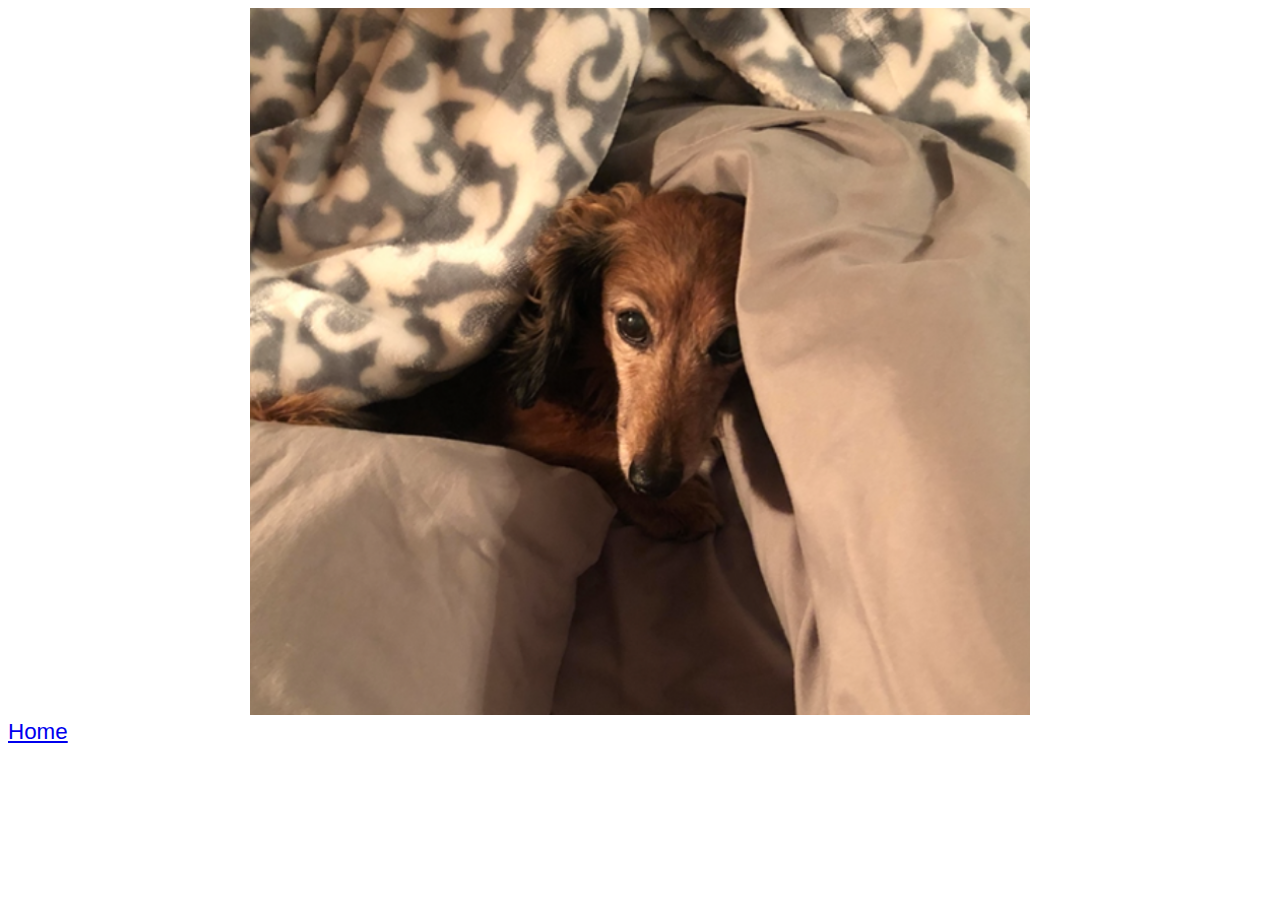
==== portfolio.html @ 453a3841 "adds responsive photo" ====
<!DOCTYPE html>
<html lang="en" dir="ltr">
  <head>
    <meta charset="utf-8">
    <link href="style.css" rel="stylesheet" type="text/css">
    <meta name="viewport" content="width=device-width, initial-scale=1">
    <title>Baby Dog</title>
  </head>
  <body>
    <div>
      <img src="assets/babydog.png" alt="sleepy dog" class="responsive-photo-90"/>
    </div>
    <a href="index.html">Home</a>
  </body>
</html>
---- style.css ----
body{
font-family:Arial,Verdana,sans-serif;
font-size:1.4rem;
line-height:1.5;
}

li{
font-size:1.2rem;
}

.responsive-photo-90 {
  display: block;
  width: 80%;
  margin-right: auto;
  margin-left: auto;
  max-width: 780px;
}
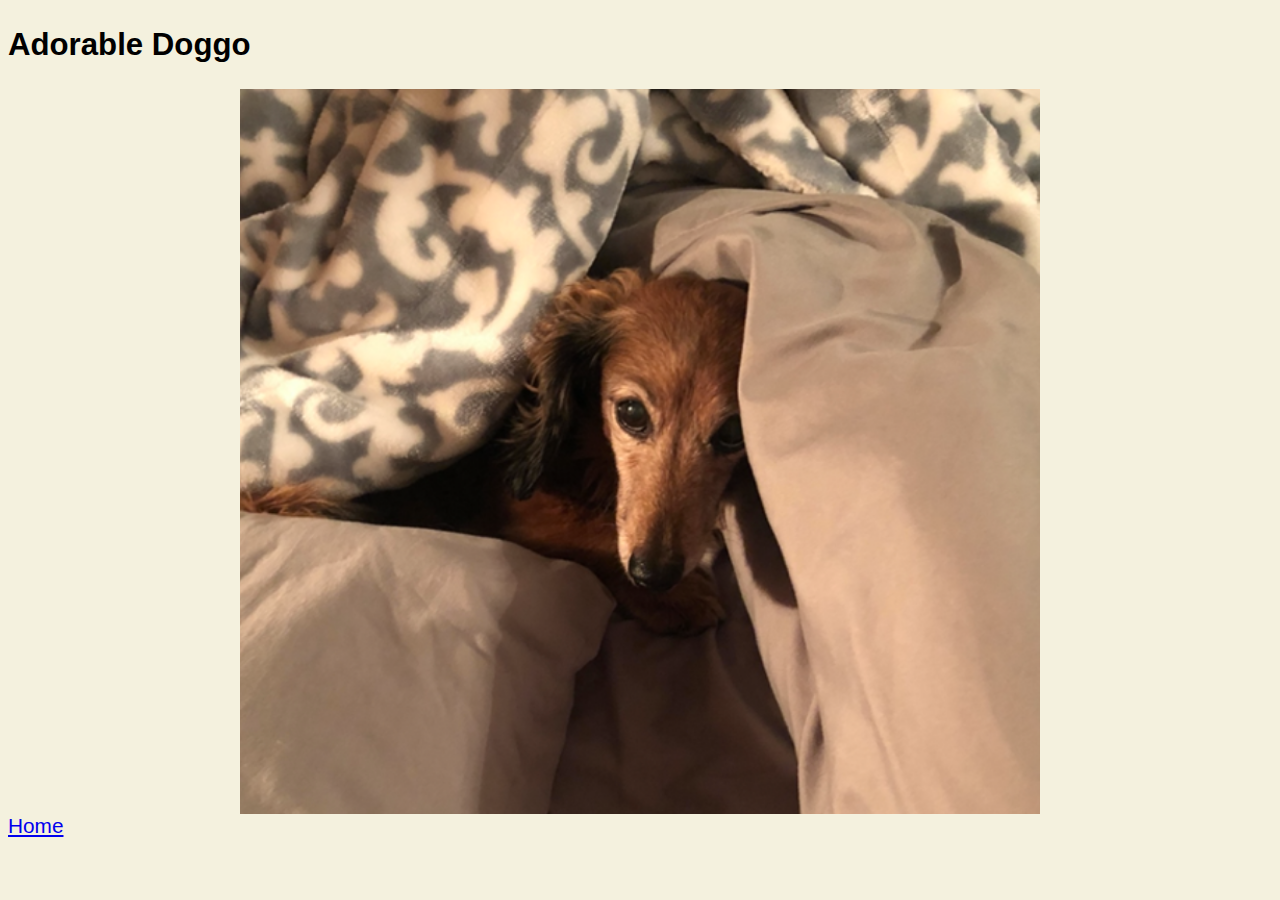
==== commit e48b2b42: "initial commit" ====
--- a/portfolio.html
+++ b/portfolio.html
@@ -8,7 +8,8 @@
   </head>
   <body>
     <div>
-      <img src="assets/babydog.png" alt="sleepy dog" class="responsive-photo-90"/>
+      <h2>Adorable Doggo</h2>
+      <img src="babydog.png" alt="sleepy dog" class="responsive-photo-90"/>
     </div>
     <a href="index.html">Home</a>
   </body>
--- a/style.css
+++ b/style.css
@@ -1,17 +1,406 @@
-body{
-font-family:Arial,Verdana,sans-serif;
-font-size:1.4rem;
-line-height:1.5;
-}
-
-li{
-font-size:1.2rem;
+@charset "UTF-8";
+
+body {
+  /* Offers several font family options, will select in descending order */
+  font-family: Arial, Verdana, sans-serif;
+  font-size: 1.3rem;
+  line-height: 1.2;
+  background-color: #F4F1DE
+}
+
+li {
+  font-size: 1.2rem;
+}
+
+h3{
+  text-align: center;
 }
 
 .responsive-photo-90 {
   display: block;
-  width: 80%;
+  width: 90%;
   margin-right: auto;
   margin-left: auto;
-  max-width: 780px;
-}
+  max-width: 800px;
+}
+
+/*MEDIA QUERY 1 - DESKTOP VIEW*/
+
+@media (min-width: 960px) {
+  h1 {
+    font-size: 2.5rem;
+    text-align: center;
+    font-family: 'Permanent Marker', cursive;
+  }
+
+  article {
+    width: 950px;
+    background-color: #F2CC8F;
+    overflow: auto;
+    height: auto;
+    padding: 10px;
+    margin-left: auto;
+    margin-right: auto;
+  }
+
+  section {
+    padding: 1%;
+    margin: 1%;
+    min-height: 500px;
+    float: left;
+  }
+
+  /*The following style rules are new*/
+  #navbar {
+    list-style: none;
+    margin-bottom: 10px;
+    float: left;
+    width: 940px;
+    padding: 5px;
+    background-color: #E07A5F;
+  }
+
+  #navbar li {
+    font-size: 1.2rem;
+    float: left;
+    margin-right: 40px;
+    margin-left: 40px;
+    position: relative;
+  }
+
+  #navbar a {
+    display: block;
+    padding: 5px;
+    color: #F4F1DE;
+    text-decoration: none;
+  }
+
+  #navbar a:hover {
+    color: #F2CC8F;
+    text-decoration: none;
+  }
+
+  /*Dropdown styling*/
+  #navbar ul {
+    list-style: none;
+    position: absolute;
+    background: #E07A5F;
+    left: -9999px;
+    /*Hide off-screen when not hovered over*/
+  }
+
+  #navbar ul li {
+    padding-top: 5px;
+    padding-bottom: 5px;
+    /*Between the li items for spacing*/
+    float: none;
+    margin-left: -25px;
+  }
+
+  #navbar ul a {
+    white-space: nowrap;
+    /*Stop text wrapping*/
+  }
+
+  #navbar li:hover ul {
+    /*Display the dropdown on hover*/
+    left: 0;
+    /*Bring back on-screen when needed*/
+  }
+
+  #navbar li:hover a {
+    /*The top link display when a user hovers over sub-menu items*/
+    text-decoration: none;
+    /* background-color: gray; */
+  }
+
+  #navbar li:hover ul a {
+    /*The hover state defined a global style for links even before they're hovered over. Here we undo these effects.*/
+    text-decoration: none;
+  }
+
+  #navbar li:hover ul li a:hover {
+    /*Defines the most explicit hover states when a user hovers over an individual link.*/
+    background-color: black;
+  }
+
+  #pirate {
+    width: 28%;
+  }
+
+  #snoop {
+    width: 28%;
+  }
+
+  #puppy {
+    width: 28%;
+  }
+
+  #hipster {
+    width: 30%;
+  }
+
+  #cupcake {
+    width: 30%;
+  }
+}
+/*END MEDIA QUERY 1*/
+
+
+/*MEDIA QUERY 2 - TABLET VIEW*/
+
+@media (min-width:481px) and (max-width:959px) {
+
+  h1 {
+    font-size: 2.5rem;
+    text-align: center;
+    font-family: 'Permanent Marker', cursive;
+  }
+
+  article {
+    position: relative;
+    height: 1000px;
+    /*We are defining a height of 1000px*/
+    width: 100%;
+    /*We are changing the width from a pixel value to a relative value to resize in different tablets*/
+  }
+
+  section img {
+    float: left;
+    /*We are floating images in sections for a more compact tablet design*/
+    padding: 10px;
+  }
+
+  /*The following style rules are new*/
+  #navbar {
+    list-style: none;
+    margin-bottom: 10px;
+    float: left;
+    width: 940px;
+    padding: 5px;
+    background-color: #E07A5F;
+  }
+
+  #navbar li {
+    font-size: 1.2rem;
+    float: left;
+    margin-right: 40px;
+    margin-left: 40px;
+    position: relative;
+  }
+
+  #navbar a {
+    display: block;
+    padding: 5px;
+    color: #F4F1DE;
+    text-decoration: none;
+  }
+
+  #navbar a:hover {
+    color: #F2CC8F;
+    text-decoration: none;
+  }
+
+  /*Dropdown styling*/
+  #navbar ul {
+    list-style: none;
+    position: absolute;
+    background: #E07A5F;
+    left: -9999px;
+    /*Hide off-screen when not hovered over*/
+  }
+
+  #navbar ul li {
+    padding-top: 5px;
+    padding-bottom: 5px;
+    /*Between the li items for spacing*/
+    float: none;
+    margin-left: -25px;
+  }
+
+  #navbar ul a {
+    white-space: nowrap;
+    /*Stop text wrapping*/
+  }
+
+  #navbar li:hover ul {
+    /*Display the dropdown on hover*/
+    left: 0;
+    /*Bring back on-screen when needed*/
+  }
+
+  #navbar li:hover a {
+    /*The top link display when a user hovers over sub-menu items*/
+    text-decoration: none;
+    /* background-color: gray; */
+  }
+
+  #navbar li:hover ul a {
+    /*The hover state defined a global style for links even before they're hovered over. Here we undo these effects.*/
+    text-decoration: none;
+  }
+
+  #navbar li:hover ul li a:hover {
+    /*Defines the most explicit hover states when a user hovers over an individual link.*/
+    background-color: black;
+  }
+
+  #pirate {
+    float: none;
+    /*We are removing the float*/
+    width: 94%;
+    /*We are defining the width with a relative value */
+    margin-left: auto;
+    margin-right: auto;
+  }
+
+  #snoop {
+    float: left;
+    width: 45%;
+    padding: 5px;
+    margin-right: 20px;
+  }
+
+  #puppy {
+    float: left;
+    width: 45%;
+    padding: 5px;
+    margin-right: 20px;
+  }
+
+  #hipster {
+    float: none;
+    /*We are removing the float*/
+    width: 94%;
+    /*We are defining the width with a relative value */
+    margin-left: auto;
+    margin-right: auto;
+  }
+
+  #cupcake {
+    float: none;
+    /*We are removing the float*/
+    width: 94%;
+    /*We are defining the width with a relative value */
+    margin-left: auto;
+    margin-right: auto;
+  }
+
+}
+/*END MEDIA QUERY 2*/
+
+
+/* MEDIA QUERY 3: PHONE BREAKPOINT */
+@media (max-width:480px) {
+  h1 {
+    font-size: 1.5rem;
+    color: black;
+    text-align: center;
+    font-family: 'Secular One', sans-serif;
+    /*I added a font color of black to our <h1> style.*/
+  }
+
+  a {
+    font-size: 1.5rem;
+    text-decoration: none;
+  }
+
+  article {
+    font-family: 'Secular One', sans-serif;
+    color: black;
+    background-color: #F4F1DE;
+    min-height: 480px;
+    padding: 5px;
+    /*I added some padding to our <article> style.*/
+    /* width: 100%; */
+    /*We are allowing the device to define the width -- the <article> will fill the entire width of the device*/
+    margin: 0px;
+  }
+
+  section {
+    min-height: 300px;
+    /*We are removing constraints on width and reducing minimum height*/
+  }
+
+  section img {
+    float: left;
+    /*We are floating images in sections for a more compact smartphone design*/
+    padding: 10px;
+  }
+
+  #navbar {
+    list-style: none;
+    margin-bottom: 10px;
+  }
+
+  #navbar li {
+    position: relative;
+    margin-left: -40px;
+  }
+
+  #navbar a {
+    font-size: 1.25rem;
+    display: block;
+    width: 66%;
+    padding: 10px;
+    margin-bottom: 5px;
+    color: #F4F1DE;
+    background: #E07A5F;
+    text-decoration: none;
+    border-radius: 1px 5px 5px 1px;
+  }
+
+  #navbar a:hover {
+    color: yellow;
+    text-decoration: none;
+  }
+
+  /* hide submenus in mobile devices */
+  #navbar ul li {
+    display: none;
+  }
+
+  #navbar li:hover a {
+    text-decoration: none;
+    background-color: gray;
+    border-radius: 5px 25px 25px 5px;
+    border-bottom: thin white solid;
+    width: 75%;
+  }
+
+  #pirate {
+    float: none;
+    /*We are removing the float*/
+    width: 90%;
+    /*We are defining the width with a relative value*/
+  }
+
+  #snoop {
+    float: none;
+    /*We are removing the float*/
+    width: 90%;
+    /*We are defining the width with a relative value*/
+  }
+
+  #puppy {
+    float: none;
+    /*We are removing the float*/
+    width: 90%;
+    /*We are defining the width with a relative value*/
+  }
+
+  #hipster {
+    float: none;
+    /*We are removing the float*/
+    width: 95%;
+    /*We are defining the width with a relative value*/
+  }
+
+  #cupcake {
+    float: none;
+    /*We are removing the float*/
+    width: 95%;
+    /*We are defining the width with a relative value*/
+  }
+}
+/*END MEDIA QUERY 3*/
